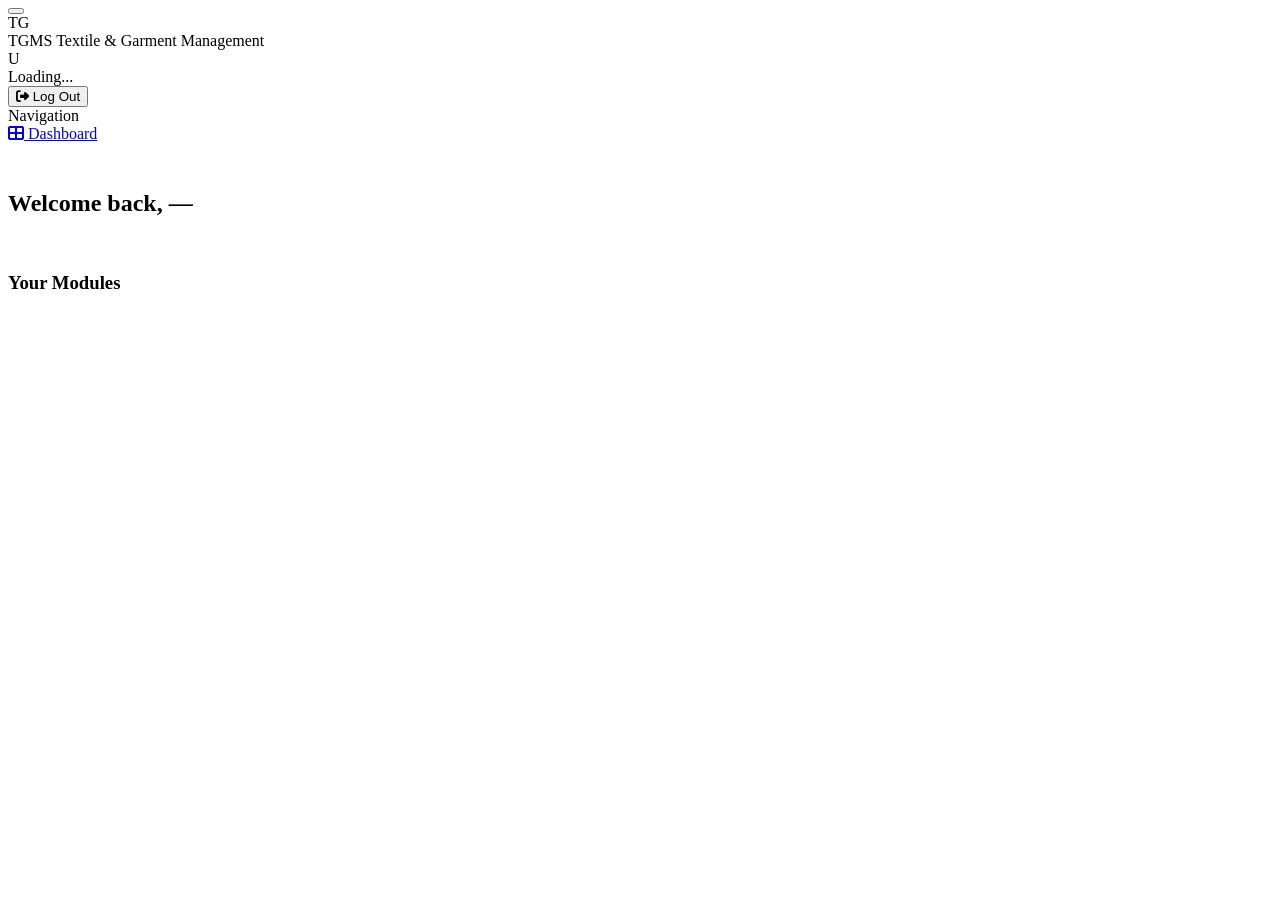
==== tgms/src/main/resources/static/dashboard.html @ 39b945cd "frontend updated" ====
<!DOCTYPE html>
<html lang="en">
<head>
    <meta charset="UTF-8">
    <meta name="viewport" content="width=device-width, initial-scale=1.0">
    <title>TGMS – Dashboard</title>
    <meta name="description" content="TGMS Dashboard — role-based management overview for Textile and Garment operations.">
    <link rel="preconnect" href="https://fonts.googleapis.com">
    <link rel="preconnect" href="https://fonts.gstatic.com" crossorigin>
    <link href="https://fonts.googleapis.com/css2?family=Inter:wght@300;400;500;600;700;800&display=swap" rel="stylesheet">
    <link rel="stylesheet" href="https://cdnjs.cloudflare.com/ajax/libs/font-awesome/6.4.0/css/all.min.css">
    <link rel="stylesheet" href="/css/style.css">
</head>
<body>

<!-- ================================================
     TOP BAR
     ================================================ -->
<header class="topbar" role="banner">
    <div class="topbar-brand">
        <button class="hamburger" id="sidebarToggle" aria-label="Toggle sidebar" style="display:flex; margin-right:4px;">
            <span></span><span></span><span></span>
        </button>
        <div class="topbar-logo" aria-hidden="true">TG</div>
        <div class="topbar-title">
            <span>TGMS</span>
            <span>Textile &amp; Garment Management</span>
        </div>
    </div>

    <div class="user-info">
        <div class="user-avatar" id="userAvatar" aria-hidden="true">U</div>
        <div class="user-details">
            <span class="user-name" id="userLabel">Loading...</span>
            <span class="user-role" id="userRoleLabel"></span>
        </div>
        <button class="logout-btn" onclick="logout()" aria-label="Log out">
            <i class="fas fa-sign-out-alt" aria-hidden="true"></i>
            Log Out
        </button>
    </div>
</header>

<!-- ================================================
     LAYOUT
     ================================================ -->
<div class="layout">

    <!-- SIDEBAR -->
    <nav class="sidebar" id="sidebar" role="navigation" aria-label="Module navigation">
        <div class="sidebar-section-label">Navigation</div>
        <a href="/dashboard.html" class="active" aria-current="page">
            <i class="fas fa-th-large" aria-hidden="true"></i>
            Dashboard
        </a>
        <!-- Role-based links injected by dashboard.js -->
    </nav>

    <!-- SIDEBAR OVERLAY for mobile -->
    <div id="sidebarOverlay" style="display:none; position:fixed; inset:0; background:rgba(0,0,0,0.4); z-index:299;"
         onclick="closeSidebar()"></div>

    <!-- MAIN CONTENT -->
    <main class="content" id="mainContent">

        <!-- Welcome Card -->
        <div class="welcome-card" id="welcomeCard">
            <p style="font-size:12px; color:rgba(255,255,255,0.55); text-transform:uppercase; letter-spacing:1.5px; font-weight:600; margin-bottom:6px;">Dashboard</p>
            <h2>Welcome back, <span id="welcomeName">—</span></h2>
            <p style="font-size:14px; color:rgba(255,255,255,0.65); margin-top:4px;">Here's an overview of your management modules and system activity.</p>
            <div class="role-badge" id="welcomeRole"></div>
        </div>

        <!-- KPI Cards -->
        <div class="dashboard-kpi-grid" id="kpiGrid">
            <!-- Injected by dashboard.js -->
        </div>

        <!-- Module Links -->
        <div class="card">
            <div class="card-header">
                <h3>Your Modules</h3>
            </div>
            <div id="moduleLinks">
                <!-- Injected by dashboard.js -->
            </div>
        </div>

    </main>
</div>


<script src="/js/api.js"></script>
<script src="/js/dashboard.js"></script>
<script>
/* Sidebar toggle for mobile */
const sidebarToggle = document.getElementById('sidebarToggle');
const sidebar = document.getElementById('sidebar');
const sidebarOverlay = document.getElementById('sidebarOverlay');

function openSidebar() {
    sidebar.classList.add('open');
    sidebarOverlay.style.display = 'block';
}
function closeSidebar() {
    sidebar.classList.remove('open');
    sidebarOverlay.style.display = 'none';
}

sidebarToggle.addEventListener('click', () => {
    sidebar.classList.contains('open') ? closeSidebar() : openSidebar();
});
</script>

</body>
</html>
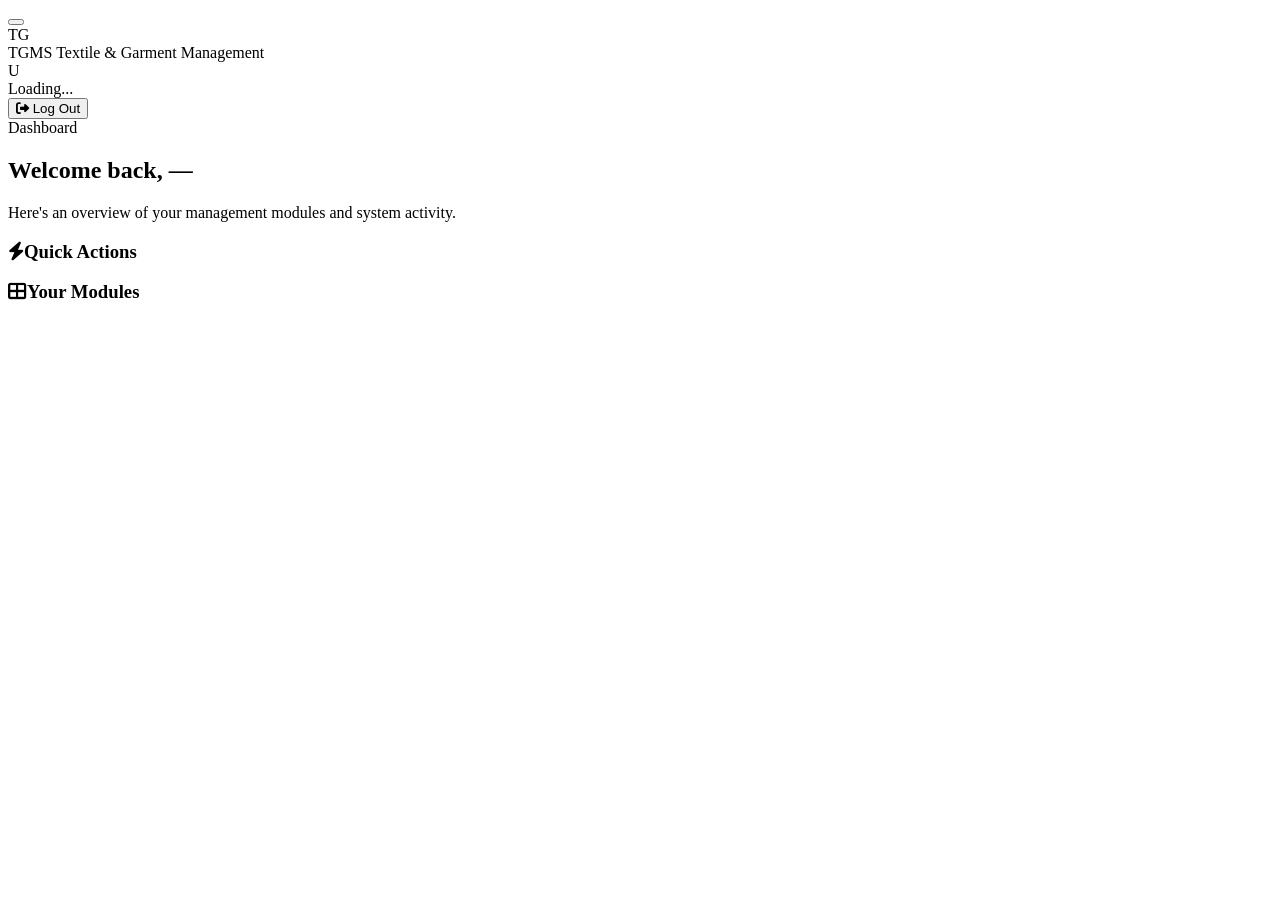
==== commit e4ca4e17: "frontend updated" ====
--- a/tgms/src/main/resources/static/dashboard.html
+++ b/tgms/src/main/resources/static/dashboard.html
@@ -10,6 +10,7 @@
     <link href="https://fonts.googleapis.com/css2?family=Inter:wght@300;400;500;600;700;800&display=swap" rel="stylesheet">
     <link rel="stylesheet" href="https://cdnjs.cloudflare.com/ajax/libs/font-awesome/6.4.0/css/all.min.css">
     <link rel="stylesheet" href="/css/style.css">
+    <script>window.ACTIVE_MODULE = 'dashboard';</script>
 </head>
 <body>
 
@@ -18,7 +19,7 @@
      ================================================ -->
 <header class="topbar" role="banner">
     <div class="topbar-brand">
-        <button class="hamburger" id="sidebarToggle" aria-label="Toggle sidebar" style="display:flex; margin-right:4px;">
+        <button class="hamburger" id="sidebarToggle" aria-label="Toggle sidebar">
             <span></span><span></span><span></span>
         </button>
         <div class="topbar-logo" aria-hidden="true">TG</div>
@@ -46,71 +47,56 @@
      ================================================ -->
 <div class="layout">
 
-    <!-- SIDEBAR -->
+    <!-- SIDEBAR (rendered by /js/layout.js, role-based) -->
     <nav class="sidebar" id="sidebar" role="navigation" aria-label="Module navigation">
-        <div class="sidebar-section-label">Navigation</div>
-        <a href="/dashboard.html" class="active" aria-current="page">
-            <i class="fas fa-th-large" aria-hidden="true"></i>
-            Dashboard
-        </a>
-        <!-- Role-based links injected by dashboard.js -->
+        <!-- Navigation is rendered by the shared /js/layout.js (role-based) -->
     </nav>
 
     <!-- SIDEBAR OVERLAY for mobile -->
-    <div id="sidebarOverlay" style="display:none; position:fixed; inset:0; background:rgba(0,0,0,0.4); z-index:299;"
-         onclick="closeSidebar()"></div>
+    <div id="sidebarOverlay" style="display:none; position:fixed; inset:0; background:rgba(0,0,0,0.4); z-index:299;"></div>
 
     <!-- MAIN CONTENT -->
     <main class="content" id="mainContent">
-
         <!-- Welcome Card -->
         <div class="welcome-card" id="welcomeCard">
-            <p style="font-size:12px; color:rgba(255,255,255,0.55); text-transform:uppercase; letter-spacing:1.5px; font-weight:600; margin-bottom:6px;">Dashboard</p>
+            <div class="welcome-eyebrow">Dashboard</div>
             <h2>Welcome back, <span id="welcomeName">—</span></h2>
-            <p style="font-size:14px; color:rgba(255,255,255,0.65); margin-top:4px;">Here's an overview of your management modules and system activity.</p>
+            <p class="welcome-sub" id="welcomeSub">Here's an overview of your management modules and system activity.</p>
             <div class="role-badge" id="welcomeRole"></div>
         </div>
 
-        <!-- KPI Cards -->
-        <div class="dashboard-kpi-grid" id="kpiGrid">
-            <!-- Injected by dashboard.js -->
-        </div>
+        <!-- KPI Cards (real data, injected by dashboard.js) -->
+        <section aria-label="Key figures">
+            <div class="dashboard-kpi-grid" id="kpiGrid"></div>
+        </section>
+
+        <!-- Quick Actions -->
+        <section class="card hidden" id="quickActionsCard" aria-label="Quick actions">
+            <div class="section-header">
+                <h3><i class="fas fa-bolt section-icon" aria-hidden="true"></i>Quick Actions</h3>
+            </div>
+            <div class="quick-actions" id="quickActions"></div>
+        </section>
+
+        <!-- Role-specific panels: recent activity, alerts, lists -->
+        <div id="dashboardPanels"></div>
 
         <!-- Module Links -->
-        <div class="card">
-            <div class="card-header">
-                <h3>Your Modules</h3>
+        <section class="card dashboard-section" aria-label="Your modules">
+            <div class="section-header">
+                <h3><i class="fas fa-th-large section-icon" aria-hidden="true"></i>Your Modules</h3>
             </div>
-            <div id="moduleLinks">
-                <!-- Injected by dashboard.js -->
-            </div>
-        </div>
+            <div id="moduleLinks" class="module-link-grid"></div>
+        </section>
 
     </main>
 </div>
 
-
 <script src="/js/api.js"></script>
+<script src="/js/ui.js"></script>
+<script src="/js/layout.js"></script>
+<script>initLayout();</script>
 <script src="/js/dashboard.js"></script>
-<script>
-/* Sidebar toggle for mobile */
-const sidebarToggle = document.getElementById('sidebarToggle');
-const sidebar = document.getElementById('sidebar');
-const sidebarOverlay = document.getElementById('sidebarOverlay');
-
-function openSidebar() {
-    sidebar.classList.add('open');
-    sidebarOverlay.style.display = 'block';
-}
-function closeSidebar() {
-    sidebar.classList.remove('open');
-    sidebarOverlay.style.display = 'none';
-}
-
-sidebarToggle.addEventListener('click', () => {
-    sidebar.classList.contains('open') ? closeSidebar() : openSidebar();
-});
-</script>
 
 </body>
 </html>
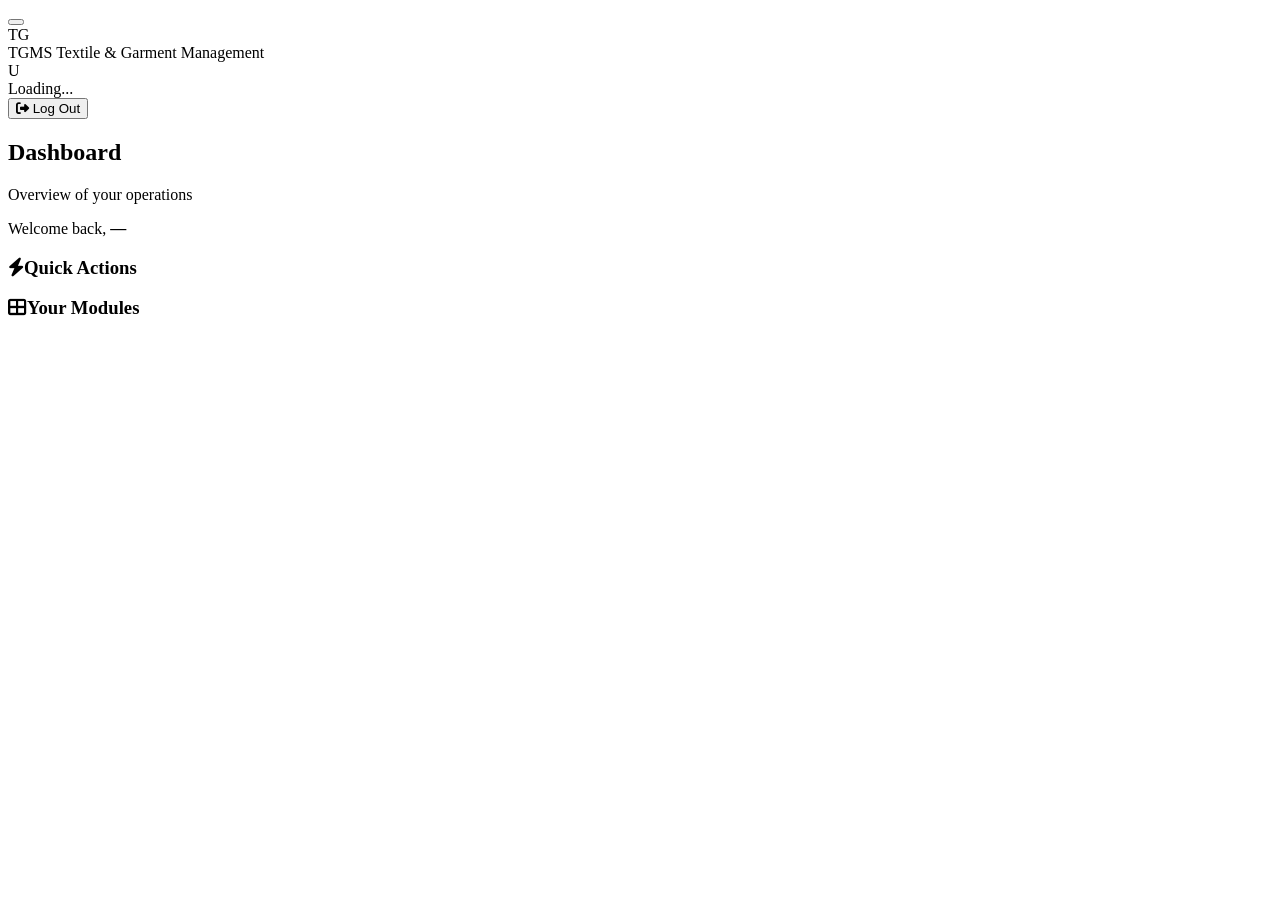
==== commit a4974931: "Frontend updated" ====
--- a/tgms/src/main/resources/static/dashboard.html
+++ b/tgms/src/main/resources/static/dashboard.html
@@ -57,12 +57,16 @@
 
     <!-- MAIN CONTENT -->
     <main class="content" id="mainContent">
-        <!-- Welcome Card -->
-        <div class="welcome-card" id="welcomeCard">
-            <div class="welcome-eyebrow">Dashboard</div>
-            <h2>Welcome back, <span id="welcomeName">—</span></h2>
-            <p class="welcome-sub" id="welcomeSub">Here's an overview of your management modules and system activity.</p>
-            <div class="role-badge" id="welcomeRole"></div>
+        <!-- Dashboard header -->
+        <div class="page-header dash-header" id="welcomeCard">
+            <div>
+                <h2>Dashboard</h2>
+                <p class="page-desc" id="welcomeSub">Overview of your operations</p>
+            </div>
+            <div class="dash-welcome">
+                <span class="role-badge" id="welcomeRole"></span>
+                <span>Welcome back, <strong id="welcomeName">—</strong></span>
+            </div>
         </div>
 
         <!-- KPI Cards (real data, injected by dashboard.js) -->
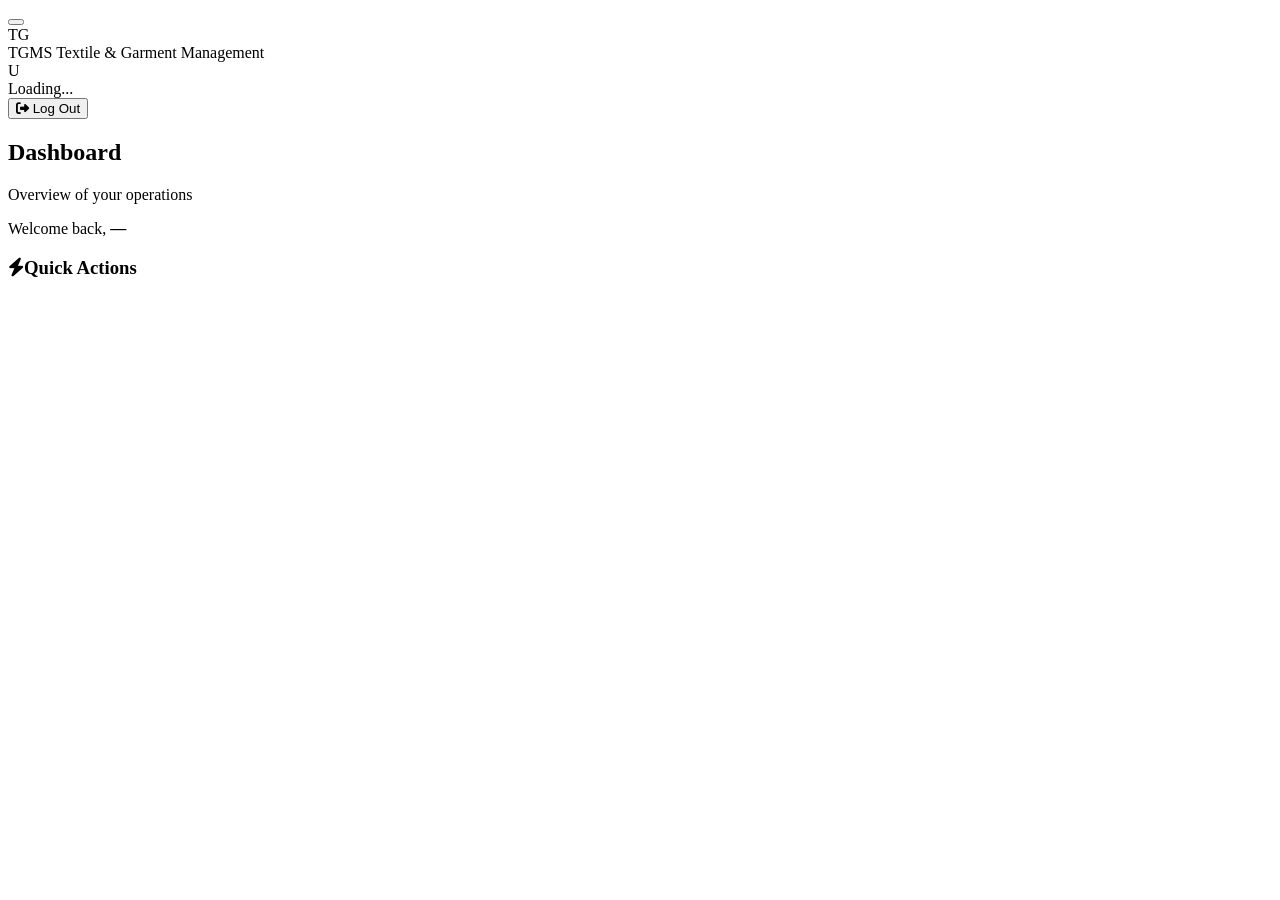
==== commit ffa5a36c: "Frontend updated" ====
--- a/tgms/src/main/resources/static/dashboard.html
+++ b/tgms/src/main/resources/static/dashboard.html
@@ -84,16 +84,7 @@
 
         <!-- Role-specific panels: recent activity, alerts, lists -->
         <div id="dashboardPanels"></div>
-
-        <!-- Module Links -->
-        <section class="card dashboard-section" aria-label="Your modules">
-            <div class="section-header">
-                <h3><i class="fas fa-th-large section-icon" aria-hidden="true"></i>Your Modules</h3>
-            </div>
-            <div id="moduleLinks" class="module-link-grid"></div>
-        </section>
-
-    </main>
+</main>
 </div>
 
 <script src="/js/api.js"></script>
